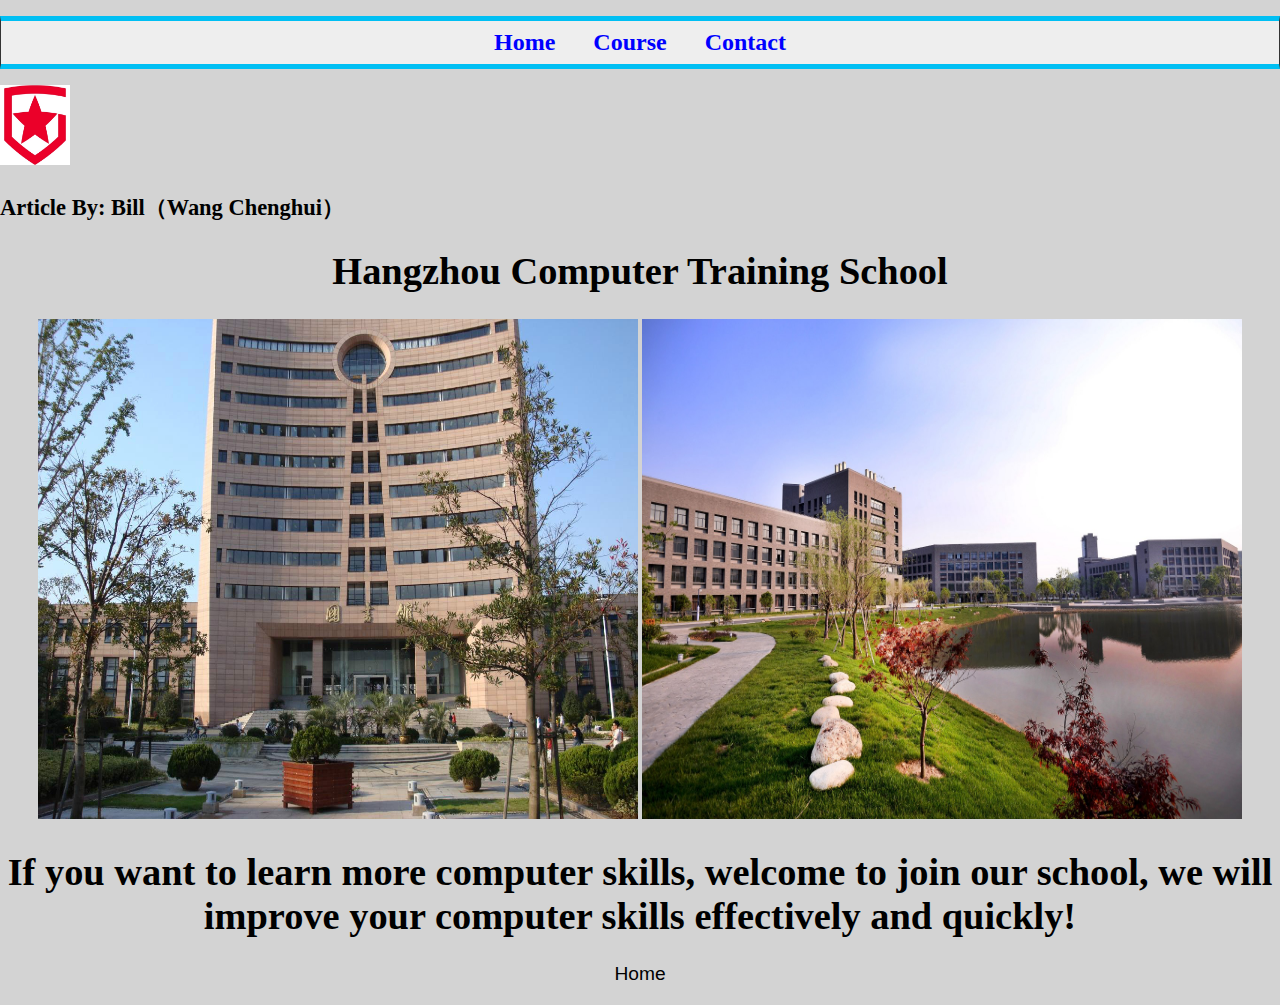
==== index.html @ 7f466744 "Add files via upload" ====
<!DOCTYPE html>
<html lang="en" >
<head>
  <meta charset="UTF-8">
  <title>CodePen - A Pen by BB159</title>
  <link rel="stylesheet" href="./style.css">

</head>
<body>
<!-- partial:index.partial.html -->
</head>
<body>
<nav>
  <ul>
     <li><a href="index.html">Home</a></li>
     <li><a href="course.html" >Course</a></li>
     <li><a href="contact.html">Contact</a></li>
  </ul>
</nav>
<div class='content'>
<img src='88.jpg' width="70" height="80"  class='writer-img'>
<h3 class='byline'>Article By: Bill（Wang Chenghui）</h3>
<h1>Hangzhou Computer Training School</h1>
<div style="text-align:center">
<img src="f1.jpg" width="600" height="500">
<img src="f2.jpg" width="600" height="500">
</div>
<h1>If you want to learn more computer skills, welcome to join our school, we will improve your computer skills effectively and quickly!</h1>
<div class="footer" >
  
  
  <p>Home</p>
</div>

</body>
<!-- partial -->
  
</body>
</html>
---- style.css ----
nav ul {
list-style-type: none;
padding: 0;
margin: 0;
font-size: 1.5rem;
text-align: center;
}
nav li {
display: inline-block;
}

nav {
border: 1px solid #333;
margin: 1rem auto;
background-color: #eee;
background-image: url("https://assets.codepen.io/296057/lil-graydots.png");
border-bottom: 5px solid #00bff3;
border-top: 5px solid #00bff3;
}

nav a {
color: #0000ff;
text-decoration: none;
font-size: 1.5rem;
font-weight: 600;
display: block;
padding: 0.5rem 1rem;
}

nav a:focus {
background-color: #f0c808;
color: black;
}
nav a:hover {
background-color: #f0c808;
color: #ff583d;
background-image: url("https://assets.codepen.io/296057/lil-yellowdots.png");
}
.active {
color: #ff583d;
background-color: #c5e5ed;
background-image: url("https://assets.codepen.io/296057/lil-bluedots.png");
}

html {
box-sizing: border-box;
}

*,
*:before,
*:after {
box-sizing: inherit;
}
body {
  background-color: LightGray;
font-family: "Roboto Slab", serif;
font-weight: 400;
margin: 0;
padding: 0;
font-size: 1.2rem;
}
h1 {
Color: black;
text-align:center;
}
.footer { 
  text-align: center;
}
p{
  font-family: Arial, Helvetica, sans-serif;
}
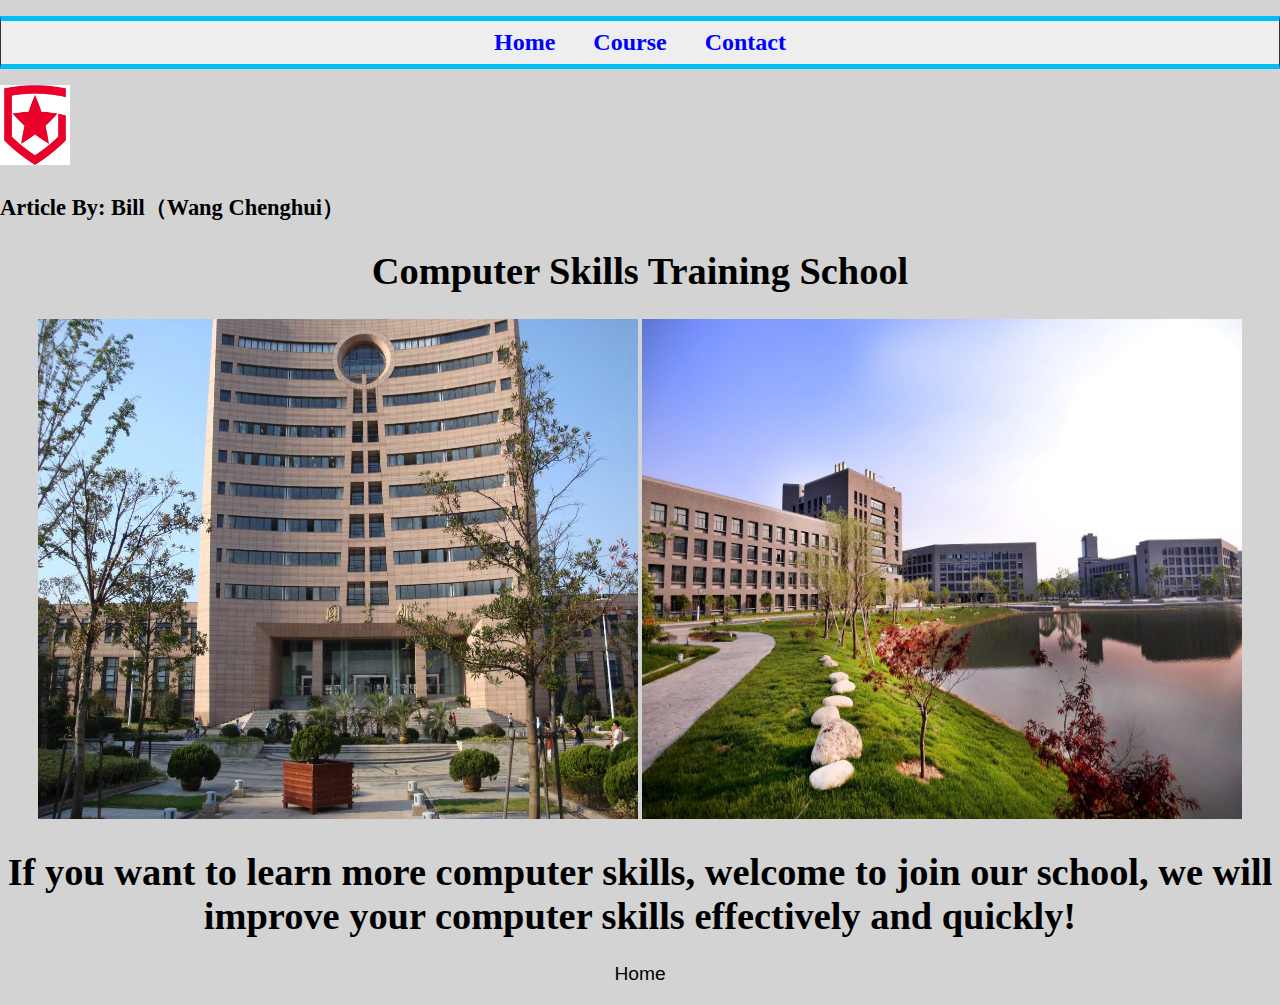
==== commit 06f4aab2: "Update index.html" ====
--- a/index.html
+++ b/index.html
@@ -20,7 +20,7 @@
 <div class='content'>
 <img src='88.jpg' width="70" height="80"  class='writer-img'>
 <h3 class='byline'>Article By: Bill（Wang Chenghui）</h3>
-<h1>Hangzhou Computer Training School</h1>
+<h1>Computer Skills Training School</h1>
 <div style="text-align:center">
 <img src="f1.jpg" width="600" height="500">
 <img src="f2.jpg" width="600" height="500">
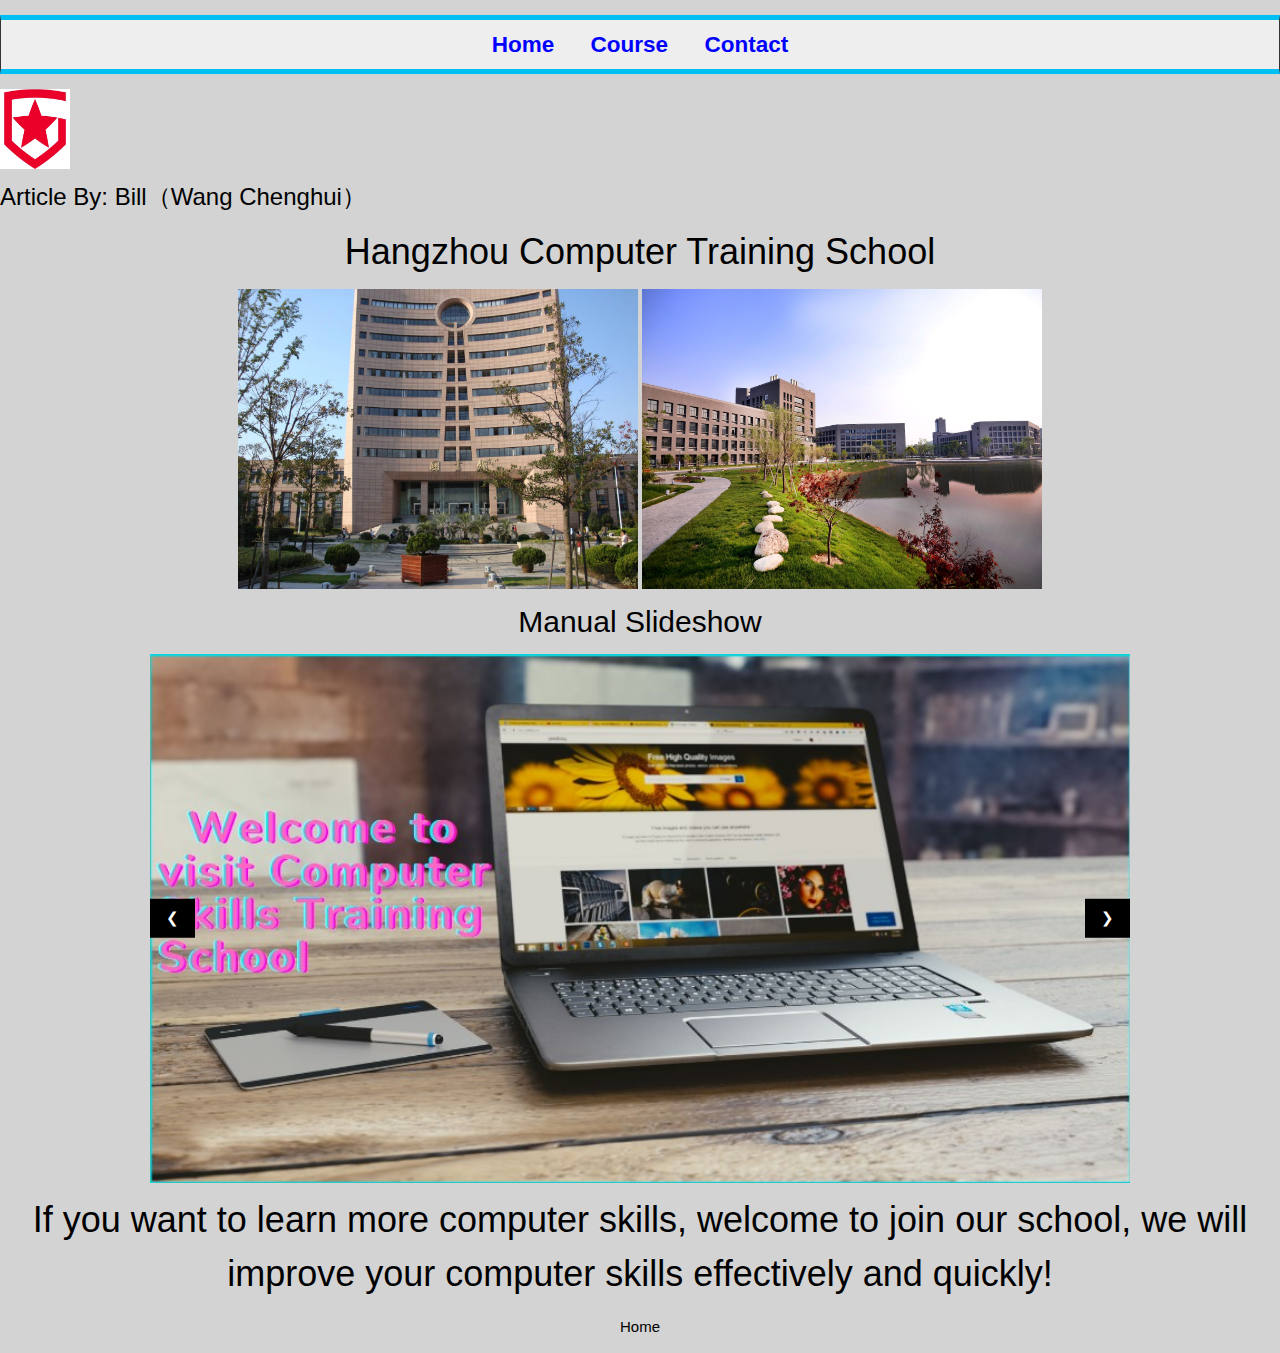
==== commit 087c833e: "Add files via upload" ====
--- a/index.html
+++ b/index.html
@@ -4,12 +4,13 @@
   <meta charset="UTF-8">
   <title>CodePen - A Pen by BB159</title>
   <link rel="stylesheet" href="./style.css">
-
+ 
 </head>
 <body>
 <!-- partial:index.partial.html -->
 </head>
 <body>
+
 <nav>
   <ul>
      <li><a href="index.html">Home</a></li>
@@ -20,13 +21,36 @@
 <div class='content'>
 <img src='88.jpg' width="70" height="80"  class='writer-img'>
 <h3 class='byline'>Article By: Bill（Wang Chenghui）</h3>
-<h1>Computer Skills Training School</h1>
+<h1>Hangzhou Computer Training School</h1>
 <div style="text-align:center">
-<img src="f1.jpg" width="600" height="500">
-<img src="f2.jpg" width="600" height="500">
+<img src="f1.jpg" width="400" height="300">
+<img src="f2.jpg" width="400" height="300">
+<html>
+<title>W3.CSS</title>
+<meta name="viewport" content="width=device-width, initial-scale=1">
+<link rel="stylesheet" href="https://www.w3schools.com/w3css/4/w3.css">
+<style>
+.mySlides {display:none;}
+</style>
+<body>
+
+<h2 class="w3-center">Manual Slideshow</h2>
+
+<div class="w3-content w3-display-container">
+  <img class="mySlides" src="c.jpg" style="width:100%">
+  <img class="mySlides" src="cc.jpg" style="width:100%">
+  <img class="mySlides" src="ccc.jpg" style="width:100%">
+
+  <button class="w3-button w3-black w3-display-left" onclick="plusDivs(-1)">&#10094;</button>
+  <button class="w3-button w3-black w3-display-right" onclick="plusDivs(1)">&#10095;</button>
+</div>
+ <script src="js.js"></script>
+
+
 </div>
 <h1>If you want to learn more computer skills, welcome to join our school, we will improve your computer skills effectively and quickly!</h1>
 <div class="footer" >
+
   
   
   <p>Home</p>
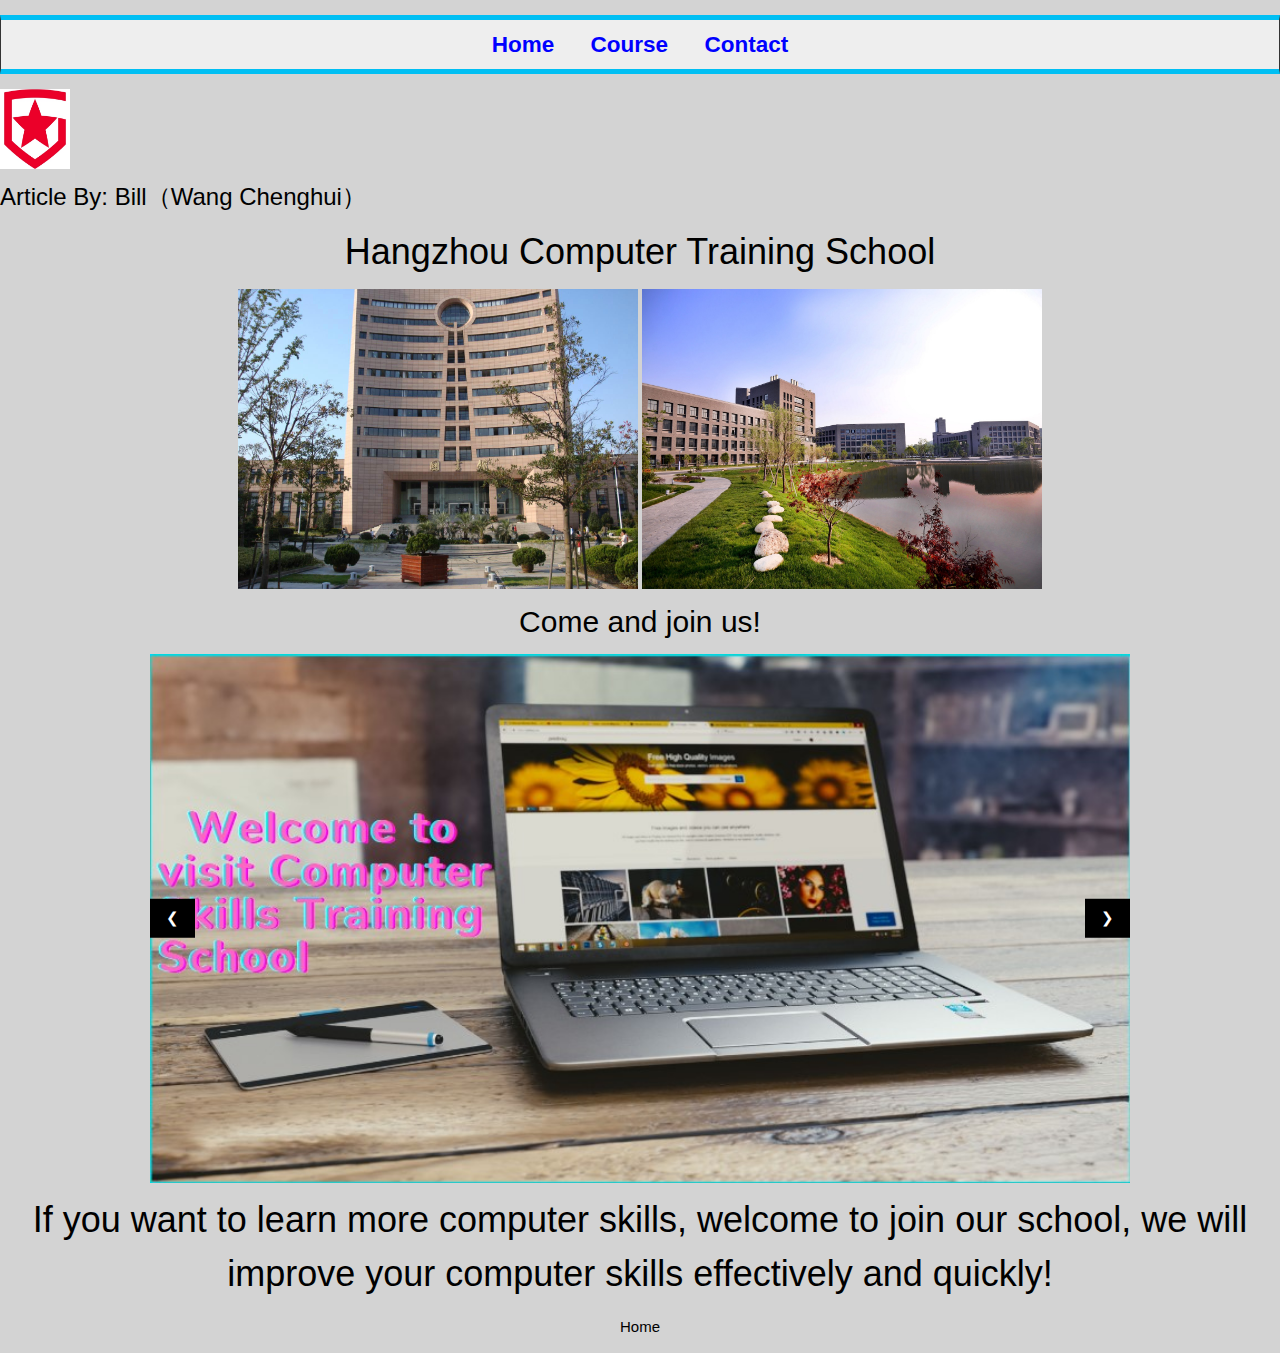
==== commit 9b41cb16: "Update index.html" ====
--- a/index.html
+++ b/index.html
@@ -34,7 +34,7 @@
 </style>
 <body>
 
-<h2 class="w3-center">Manual Slideshow</h2>
+<h2 class="w3-center">Come and join us!</h2>
 
 <div class="w3-content w3-display-container">
   <img class="mySlides" src="c.jpg" style="width:100%">
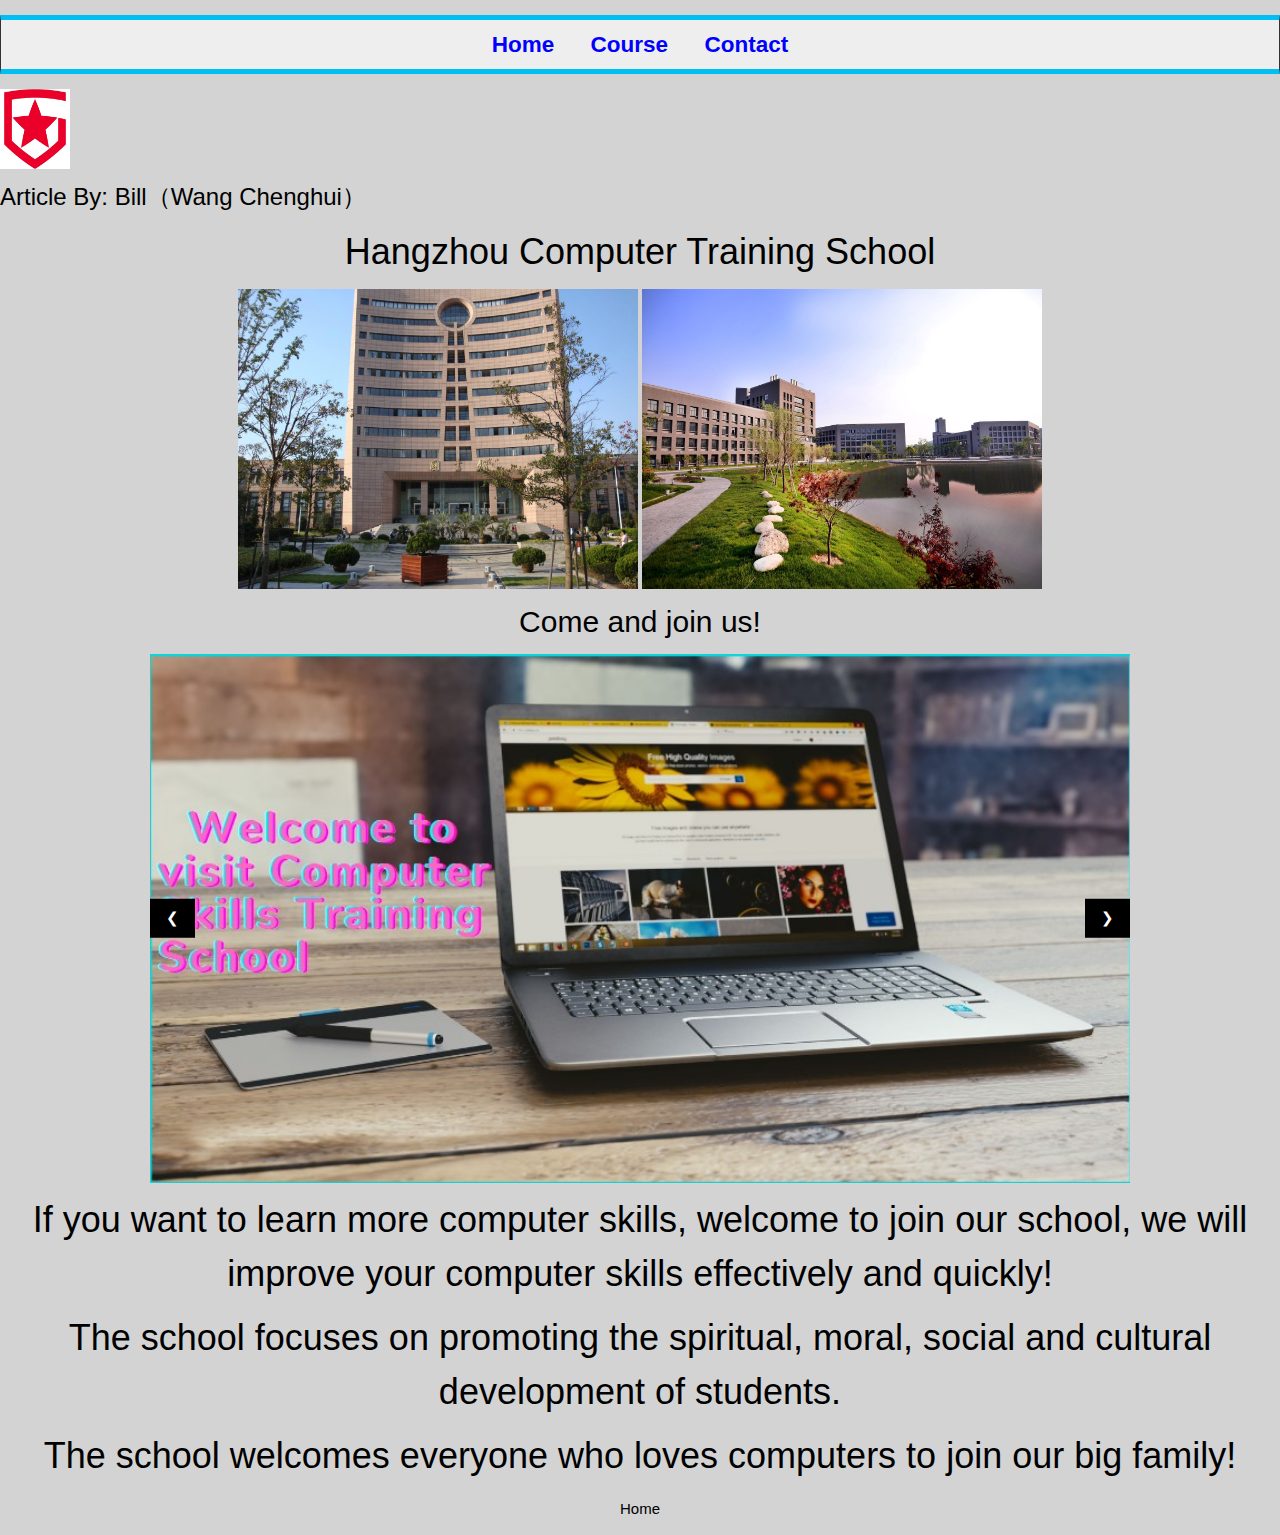
==== commit f26ed6ee: "Add files via upload" ====
--- a/index.html
+++ b/index.html
@@ -49,10 +49,12 @@
 
 </div>
 <h1>If you want to learn more computer skills, welcome to join our school, we will improve your computer skills effectively and quickly!</h1>
-<div class="footer" >
 
-  
-  
+<h1>The school focuses on promoting the spiritual, moral, social and cultural development of students.</h1>
+<h1>The school welcomes everyone who loves computers to join our big family!</h1>
+
+
+<div class="footer" >  
   <p>Home</p>
 </div>
 
